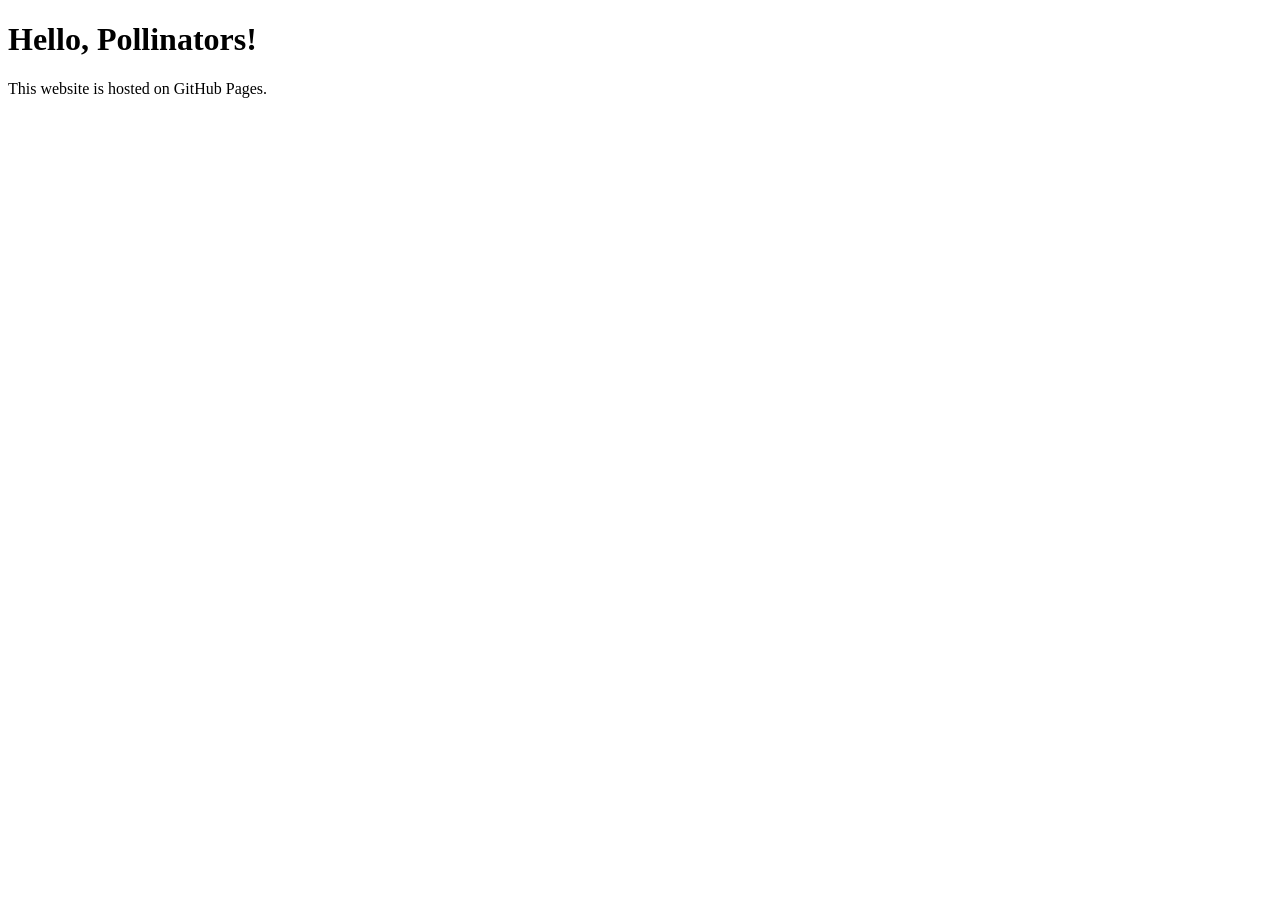
==== index.html @ a7e925fc "Create index.html for Pollinator website" ====
<!DOCTYPE html>
<html>
<head>
    <title>New Mathematics for Pollinator Website</title>
</head>
<body>
    <h1>Hello, Pollinators!</h1>
    <p>This website is hosted on GitHub Pages.</p>
</body>
</html>
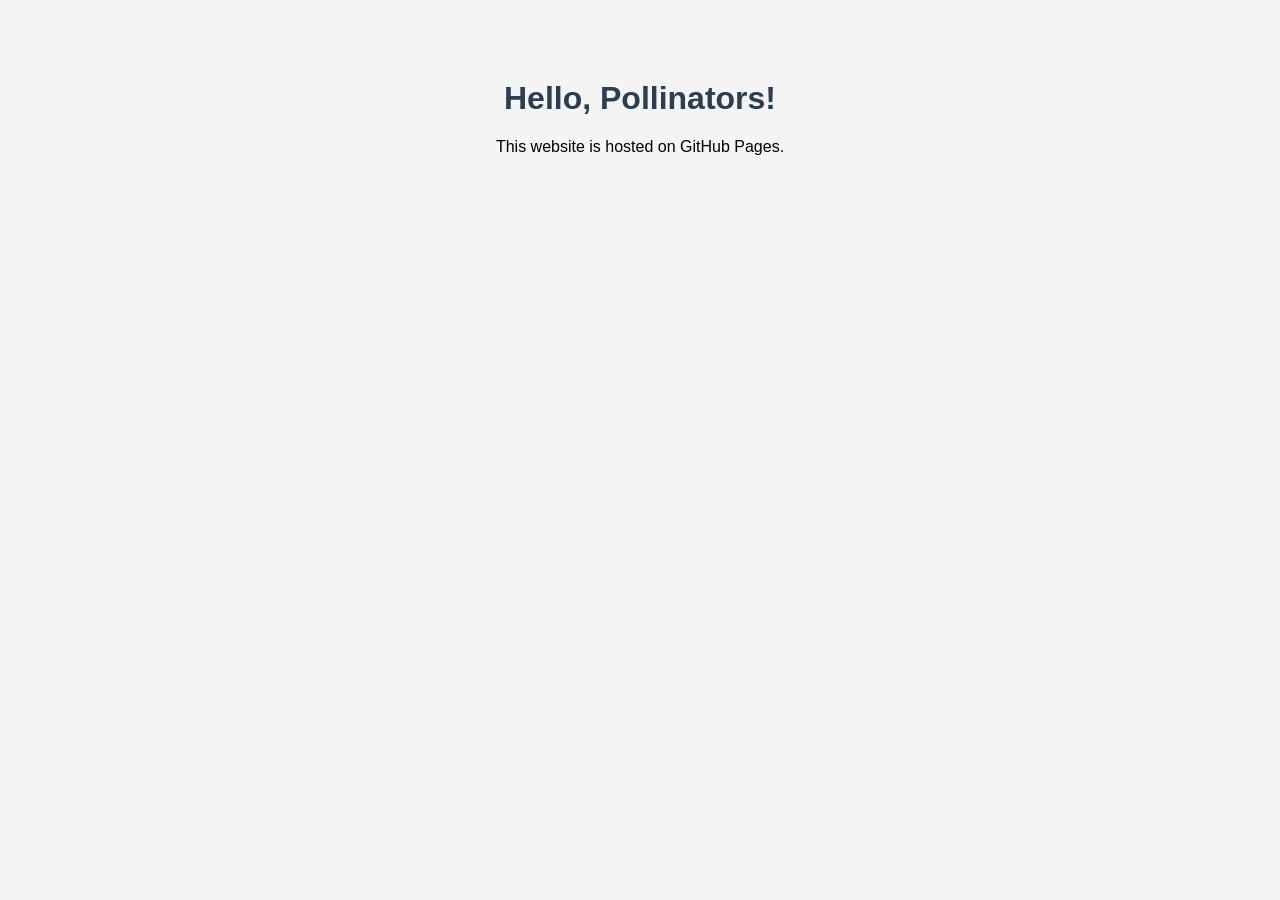
==== commit e08a536c: "Add link to stylesheet in index.html" ====
--- a/index.html
+++ b/index.html
@@ -8,3 +8,4 @@
     <p>This website is hosted on GitHub Pages.</p>
 </body>
 </html>
+<link rel="stylesheet" href="style.css">
--- a/style.css
+++ b/style.css
@@ -0,0 +1,10 @@
+body {
+    font-family: Arial, sans-serif;
+    background: #f4f4f4;
+    text-align: center;
+    margin-top: 80px;
+}
+
+h1 {
+    color: #2c3e50;
+}
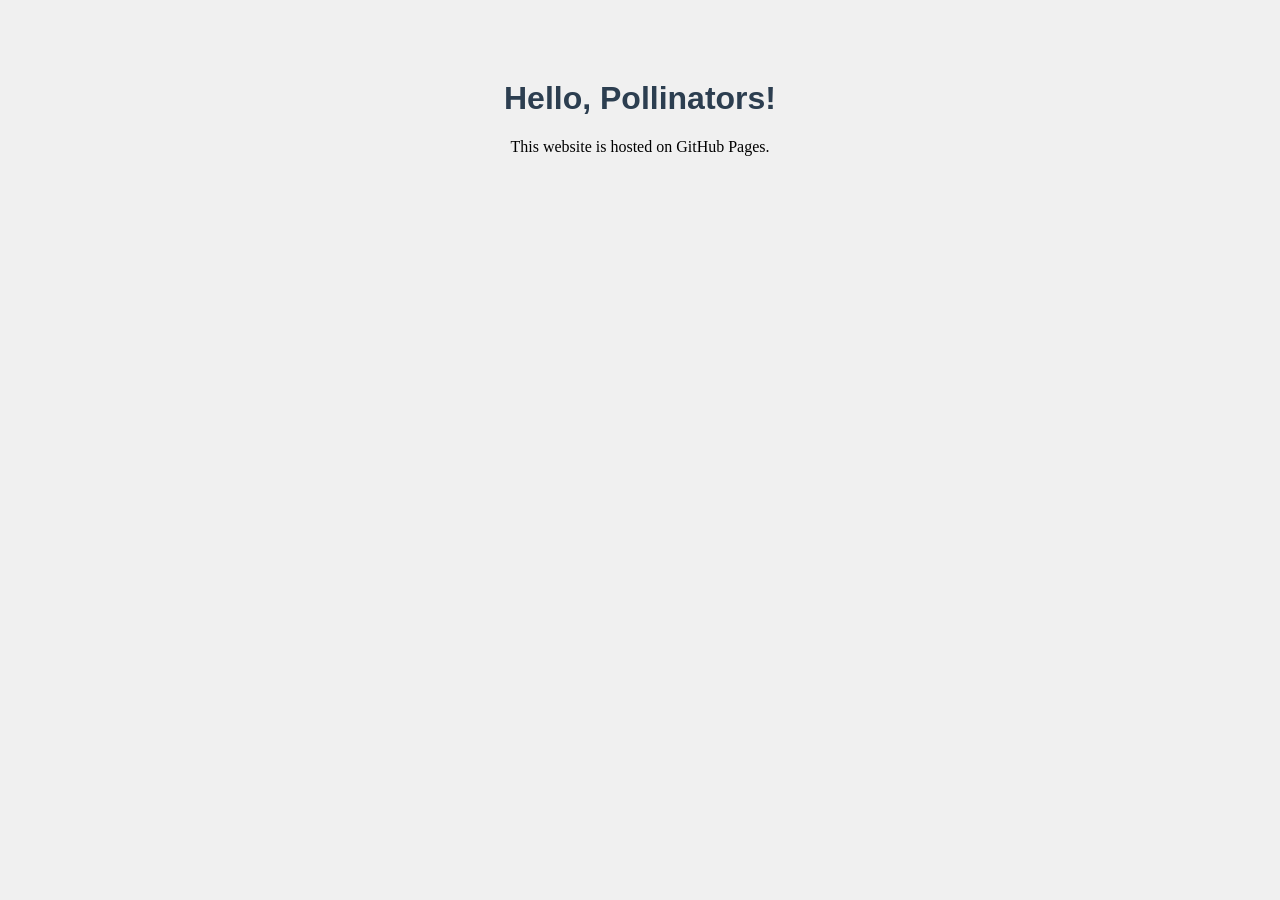
==== commit fc91a928: "Add global stylesheet link to index.html" ====
--- a/index.html
+++ b/index.html
@@ -9,3 +9,4 @@
 </body>
 </html>
 <link rel="stylesheet" href="style.css">
+<link rel="stylesheet" href="global.css">
--- a/global.css
+++ b/global.css
@@ -0,0 +1,163 @@
+/* Generated by KompoZer */
+
+body {
+  font-family: georgia,"times new roman",times,serif;
+  background-color: #f0f0f0;
+}
+
+
+#frame {
+  border: 1px solid #990033;
+  padding: 0px 0px 1px;
+  width: 862px;
+  margin-right: auto;
+  margin-left: auto;
+  margin-top: 0px;
+  text-align: left;
+  font-family: Helvetica,Arial,Verdana,sans-serif;
+  display: table;
+  background-color: white;
+}
+h1 {
+  font-family: Helvetica,Geneva,Arial,Sans-serif;
+}
+
+
+#topbanner {
+  width: 100%;
+  padding-bottom: 5px;
+  float: right;
+}
+#navlink {
+  float: right;
+  margin-top: 5px;
+  margin-bottom: 5px;
+  margin-right: 30px;
+}
+#navlink li {
+  display: inline;
+  list-style-type: none;
+  margin-left: 30px;
+}
+#navlink a {
+  color: #ffffff;
+  text-decoration: none;
+}
+#navlink a:hover {
+  color: #88bb00;
+}
+
+
+#leftcontent {
+  float: left;
+  z-index: 0;
+  padding-right: 0px;
+  padding-left: 0px;
+  width: 255px;
+  font-size: 10.5pt;
+}
+#leftcontent a:hover {
+  color: #88bb00;
+}
+#picture {
+  border-bottom: 1px solid silver;
+  padding: 2px;
+  margin-bottom: 5px;
+  line-height: 13pt;
+  padding-left: 5px;
+  font-size: 10pt;
+}
+
+#welcome-title {
+  padding: 0px;
+}
+#welcome-title h1 {
+  padding: 6px;
+  font-size: 16px;
+  color: #ffffff;
+  background-color: #f0960f;
+  margin-bottom: 2px;
+}
+#welcome {
+  border-bottom: 1px solid silver;
+  padding: 2px;
+  margin-top: 15px;
+  margin-bottom: 5px;
+  line-height: 13pt;
+  padding-left: 17px;
+  font-size: 10pt;
+}
+#welcome a {
+  color: #000000;
+  text-decoration: none;
+}
+#welcome p {
+  line-height: 13pt;
+  padding-left: 2px;
+  padding-right: 2px;
+}
+#calendar {
+  border-bottom: 1px solid silver;
+  padding: 2px;
+  margin-top: 15px;
+  margin-bottom: 5px;
+  line-height: 13pt;
+  font-size: 10pt;
+}
+#calendar a {
+  color: #000000;
+  background-color: #ffffff;
+  text-decoration: none;
+}
+#calendar a:hover {
+  color: #ffffff;
+  background-color: #000000;
+}
+
+#rightcontent {
+  font-family: Verdana,Helvetica,Georgia,Arial,serif;
+  padding-left: 1.5em;
+  padding-right: 1.5em;
+  font-size: 10.5pt;
+  width: 550px;
+  line-height: 14pt;
+  float: left;
+  text-align: left;
+  border-color: #990033;
+  border-width: 1px;
+  border-left: 1px solid #990033;
+}
+#rightcontent a {
+  color: #000000;
+  text-decoration: none;
+}
+#rightcontent a:hover {
+  color: #88bb00;
+}
+
+
+#cv h3 {
+  font-size: 12pt;
+  margin-top: 20px;
+}
+#justify {
+  text-align: justify
+}
+#publication {
+ text-align: justify
+}
+#publication li {
+  margin-bottom: 6px;
+}
+#liste {
+ text-align: justify
+}
+#liste li {
+  margin-bottom: 2px;
+}
+#photo {
+ width: 270px;
+}
+#yun {
+ height: 250px;
+}
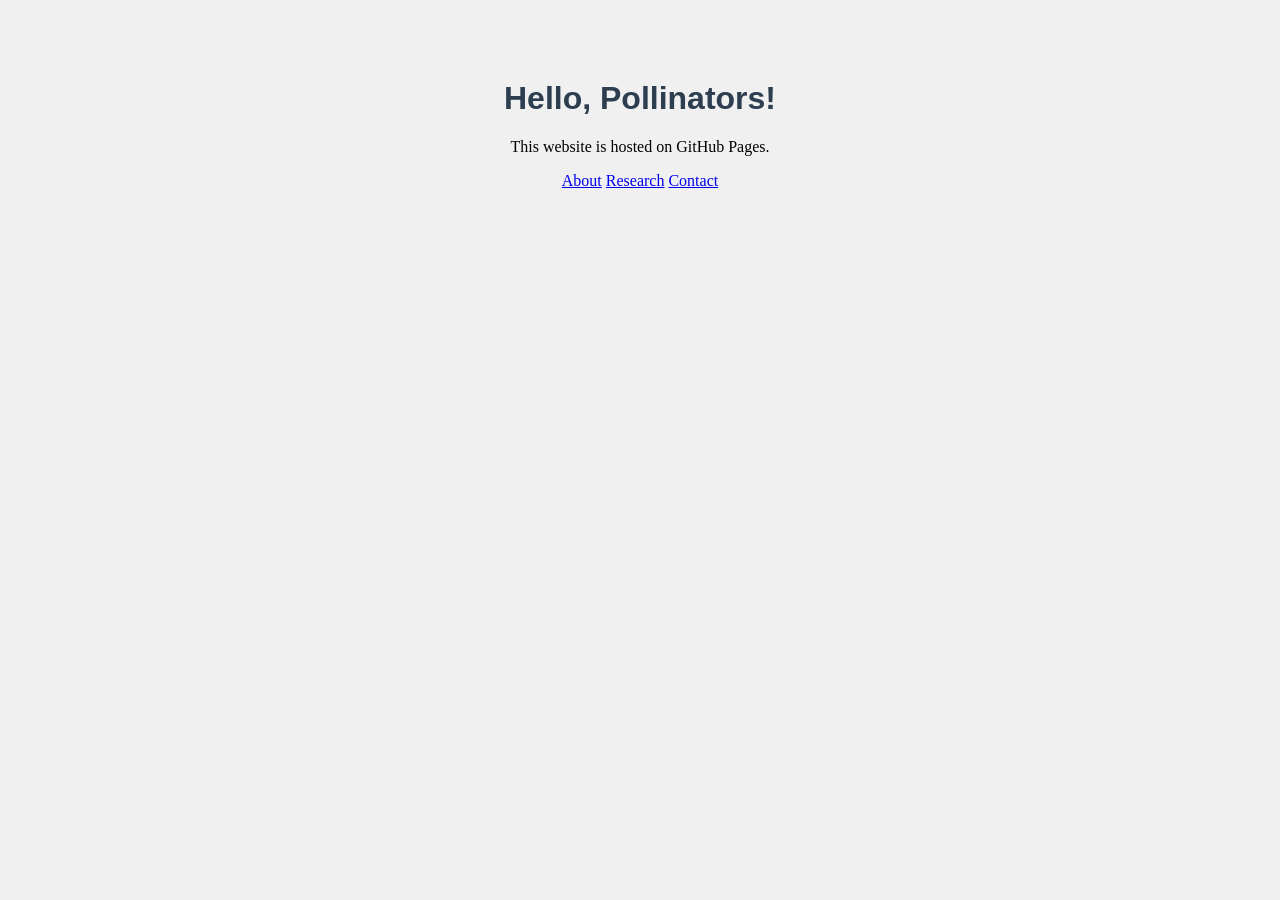
==== commit 4155b38a: "Add navigation links to index.html" ====
--- a/index.html
+++ b/index.html
@@ -7,6 +7,9 @@
     <h1>Hello, Pollinators!</h1>
     <p>This website is hosted on GitHub Pages.</p>
 </body>
+    <a href="people.html">About</a>
+<a href="research.html">Research</a>
+<a href="publication.html">Contact</a>
 </html>
 <link rel="stylesheet" href="style.css">
 <link rel="stylesheet" href="global.css">
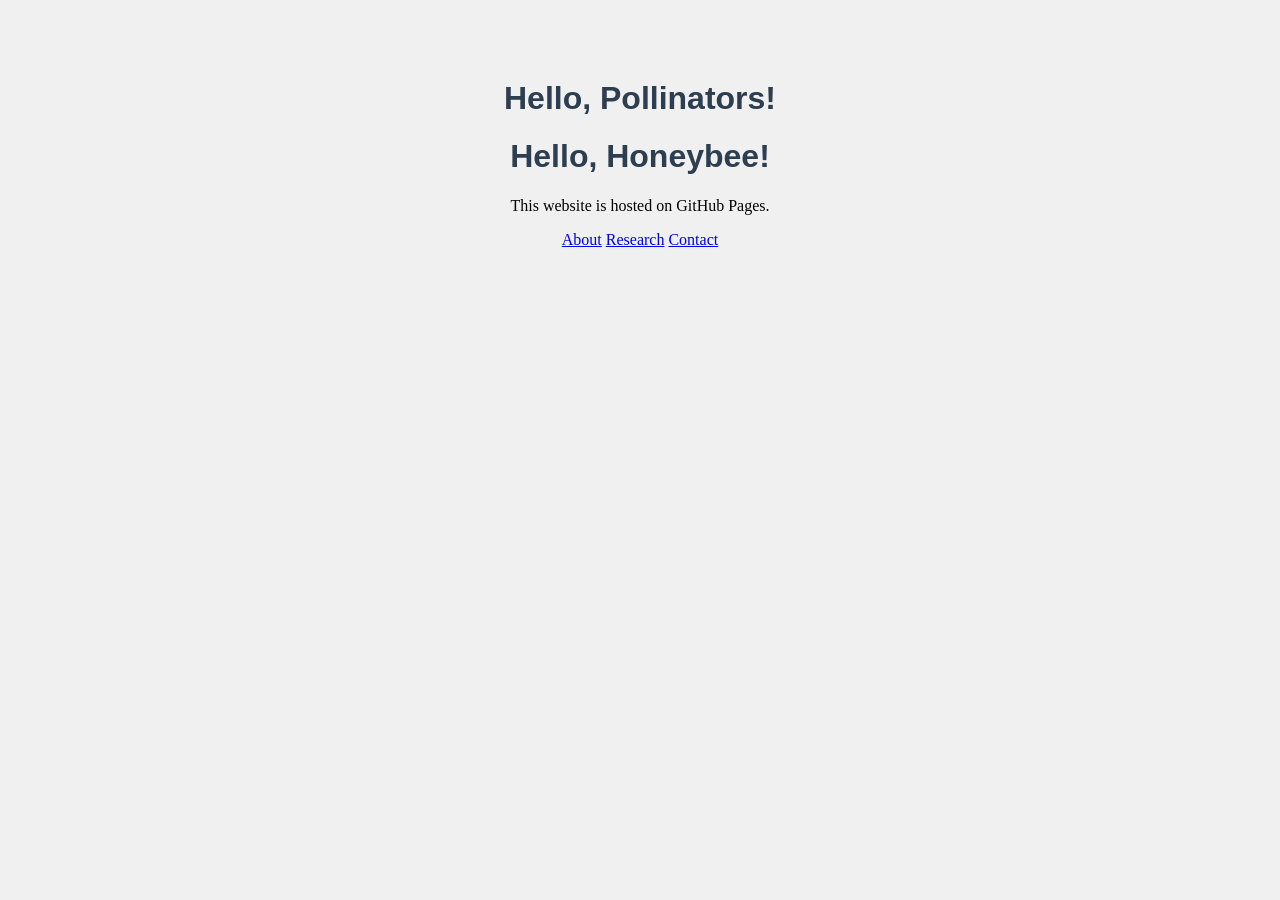
==== commit 3f66e888: "Add greeting for Honeybee in index.html" ====
--- a/index.html
+++ b/index.html
@@ -5,11 +5,14 @@
 </head>
 <body>
     <h1>Hello, Pollinators!</h1>
+     <h1>Hello, Honeybee!</h1>
     <p>This website is hosted on GitHub Pages.</p>
 </body>
+    <nav>
     <a href="people.html">About</a>
 <a href="research.html">Research</a>
 <a href="publication.html">Contact</a>
+    </nav>
 </html>
 <link rel="stylesheet" href="style.css">
 <link rel="stylesheet" href="global.css">
